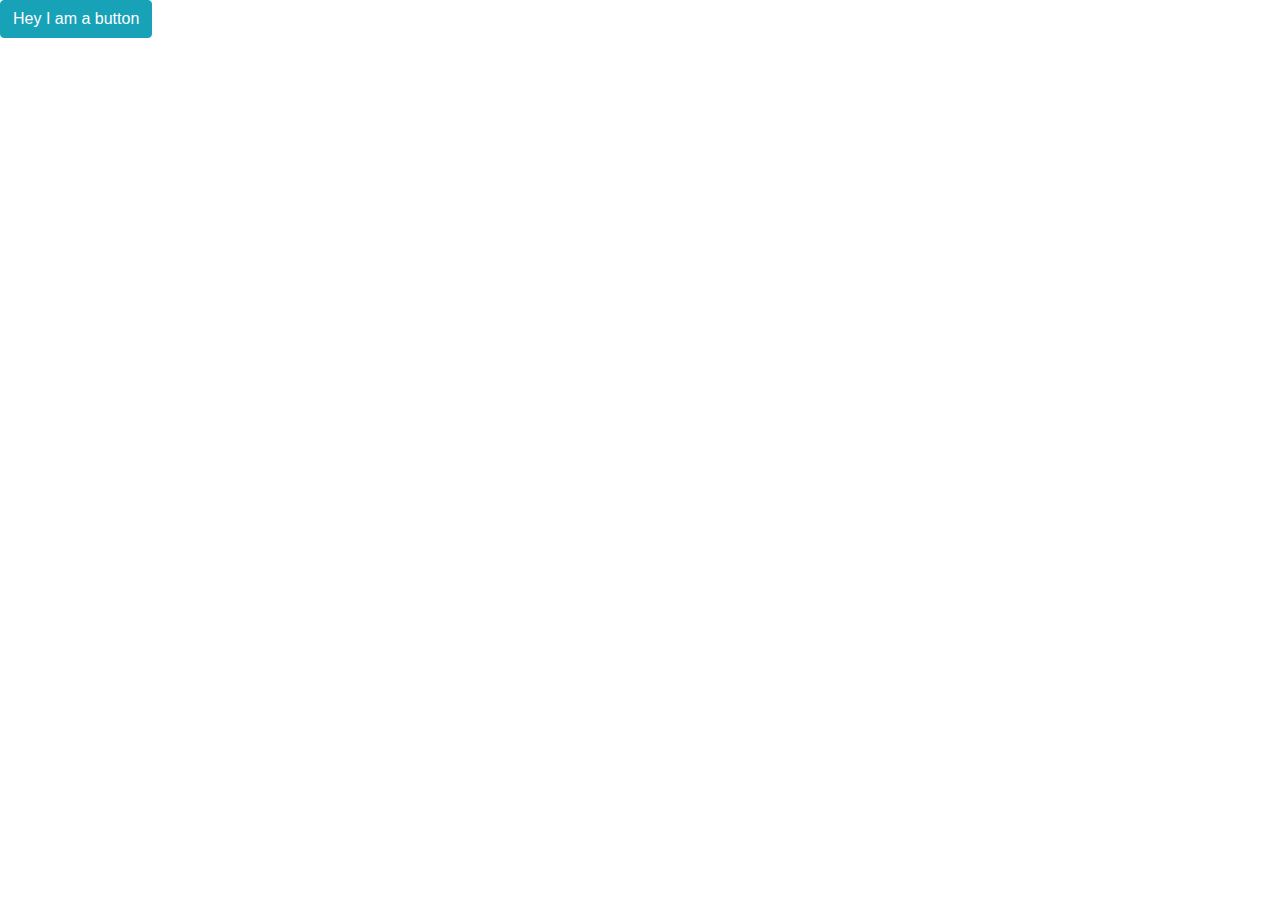
==== 01-setup/index.html @ 56de5941 "Any Message u wnat to give" ====
<!DOCTYPE html>
<html lang="en">
  <head>
    <meta charset="UTF-8" />
    <meta name="viewport" content="width=device-width, initial-scale=1.0" />
    <title>Botstrap setup with DOwnloads</title>
    <!-- <link rel="stylesheet" href="css/bootstrap.min.css" /> -->
    <link
      rel="stylesheet"
      href="https://stackpath.bootstrapcdn.com/bootstrap/4.5.0/css/bootstrap.min.css"
    />
  </head>
  <body>
    <button class="btn btn-info">Hey I am a button</button>
    <!-- <script src="js/bootstrap.min.js"></script> -->
    <script src="https://code.jquery.com/jquery-3.5.1.slim.min.js"></script>
    <script src="https://cdn.jsdelivr.net/npm/popper.js@1.16.0/dist/umd/popper.min.js"></script>
    <script src="https://stackpath.bootstrapcdn.com/bootstrap/4.5.0/js/bootstrap.min.js"></script>
  </body>
</html>
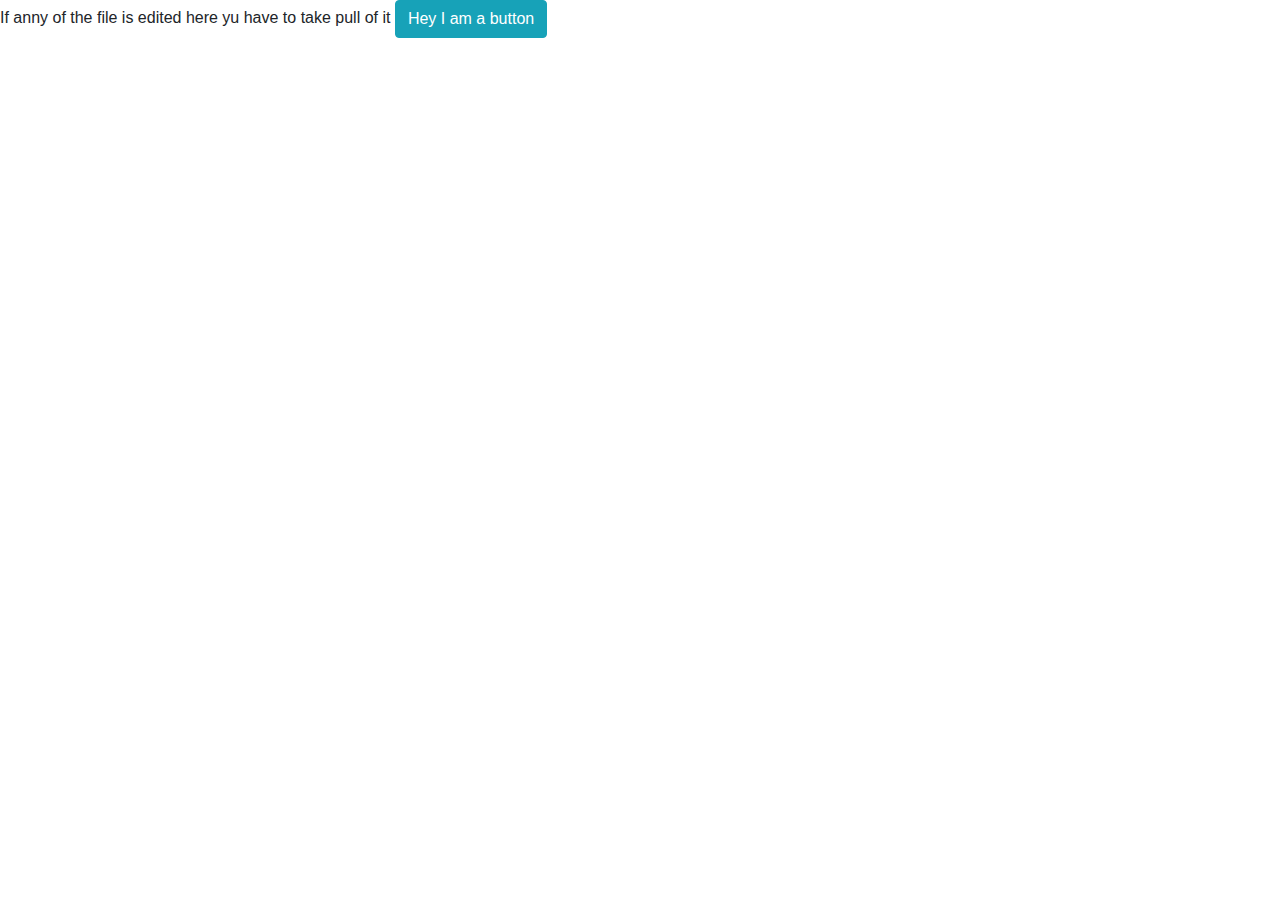
==== commit f58d2c00: "update index,htm" ====
--- a/01-setup/index.html
+++ b/01-setup/index.html
@@ -11,6 +11,7 @@
     />
   </head>
   <body>
+    If anny of the file is edited here yu have to take pull of it
     <button class="btn btn-info">Hey I am a button</button>
     <!-- <script src="js/bootstrap.min.js"></script> -->
     <script src="https://code.jquery.com/jquery-3.5.1.slim.min.js"></script>
